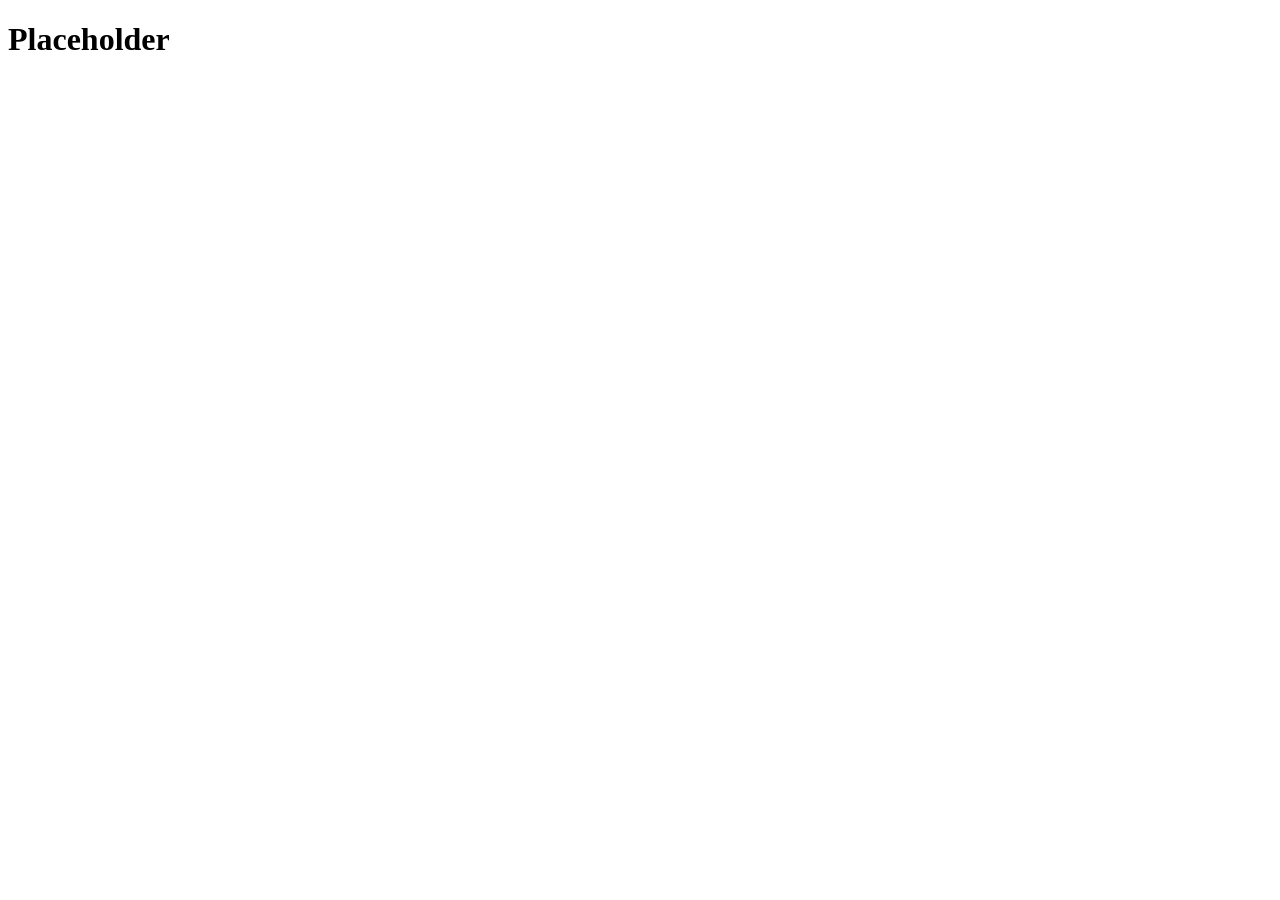
==== index.html @ d722ebac "Create index.html copied some boilerplate html from freecodecamp" ====
<!DOCTYPE html>
<html lang="en">
  <head>
    <meta charset="UTF-8">
    <meta name="viewport" content="width=device-width, initial-scale=1.0">
    <meta http-equiv="X-UA-Compatible" content="ie=edge">
    <title>Placeholder</title>
    <!--link rel="stylesheet" href="./style.css"-->
    <!--link rel="icon" href="./favicon.ico" type="image/x-icon"-->
  </head>
  <body>
    <main>
        <h1>Placeholder</h1>  
    </main>
	<!--script src="index.js"></script-->
  </body>
</html>
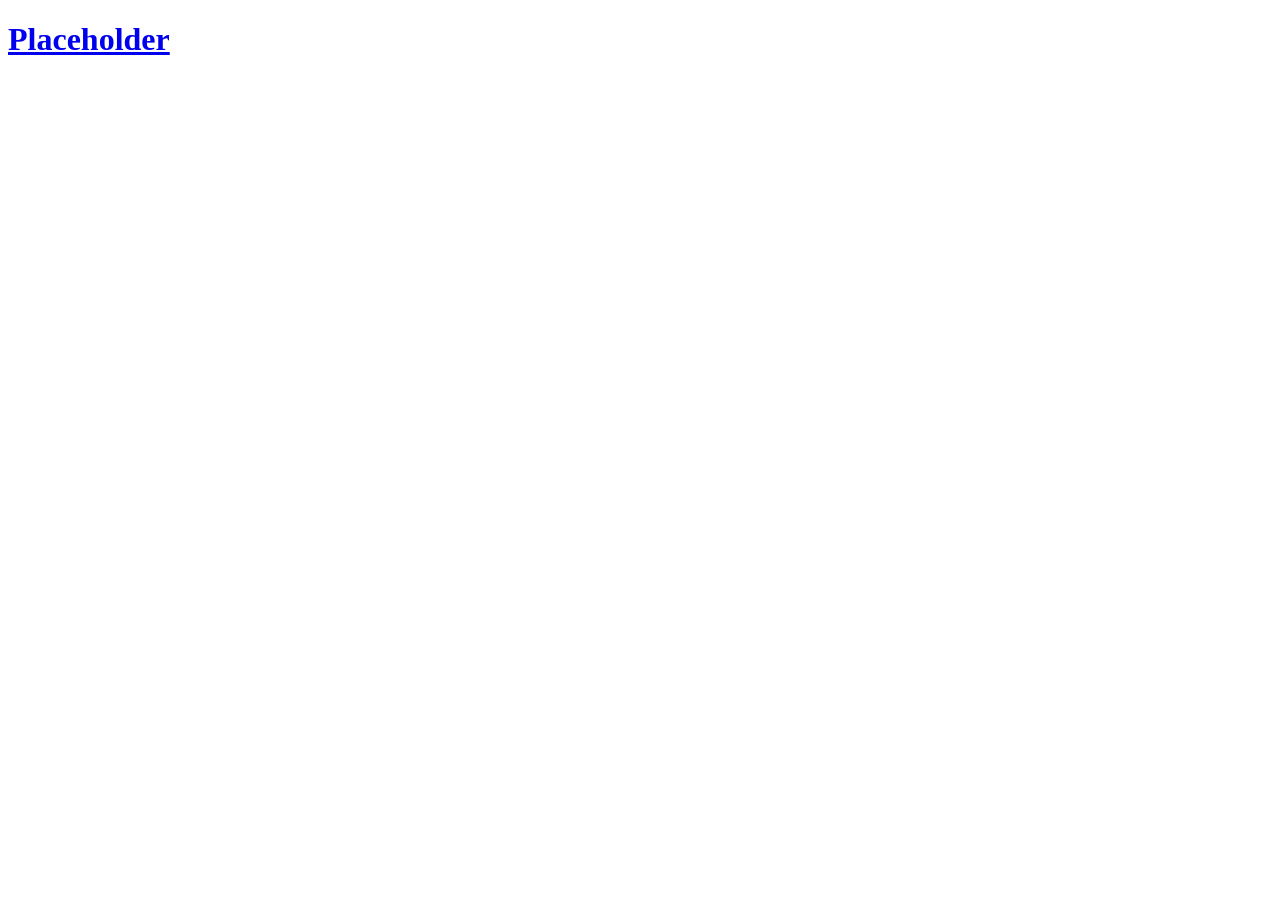
==== commit a02fb1e1: "setting up the SIGMA" ====
--- a/index.html
+++ b/index.html
@@ -5,13 +5,17 @@
     <meta name="viewport" content="width=device-width, initial-scale=1.0">
     <meta http-equiv="X-UA-Compatible" content="ie=edge">
     <title>Placeholder</title>
-    <!--link rel="stylesheet" href="./style.css"-->
+    <link rel="stylesheet" href="./main.css">
     <!--link rel="icon" href="./favicon.ico" type="image/x-icon"-->
   </head>
   <body>
+
+
     <main>
-        <h1>Placeholder</h1>  
+        <h1><a href="./sigma/sigma.html">Placeholder</a></h1>  
     </main>
+
+    <script></script>
 	<!--script src="index.js"></script-->
   </body>
 </html>
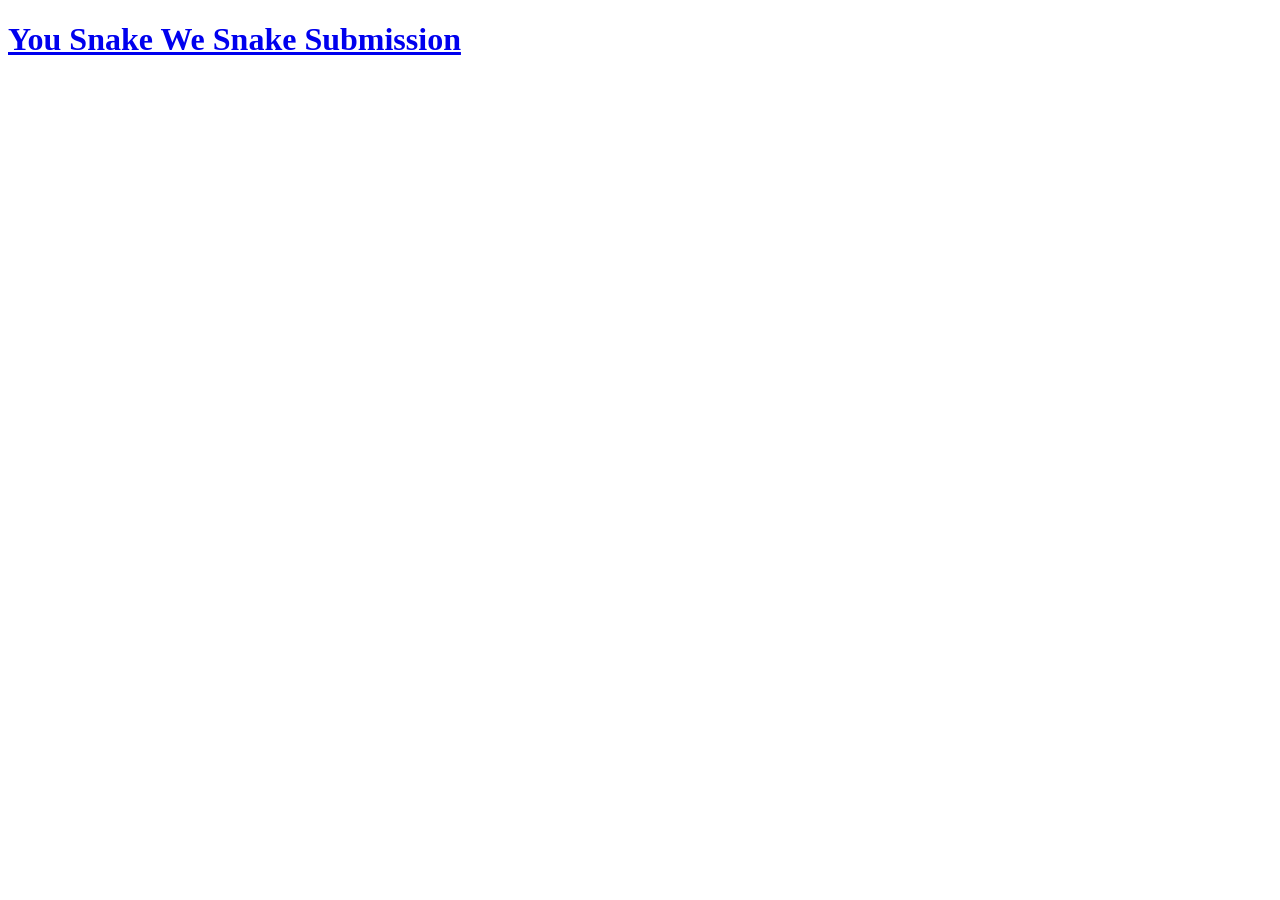
==== commit 6648d3b3: "more updates js cuz" ====
--- a/index.html
+++ b/index.html
@@ -12,7 +12,7 @@
 
 
     <main>
-        <h1><a href="./sigma/sigma.html">Placeholder</a></h1>  
+        <a href="./ysws/ysws.html"><h1>You Snake We Snake Submission</h1></a>  
     </main>
 
     <script></script>
